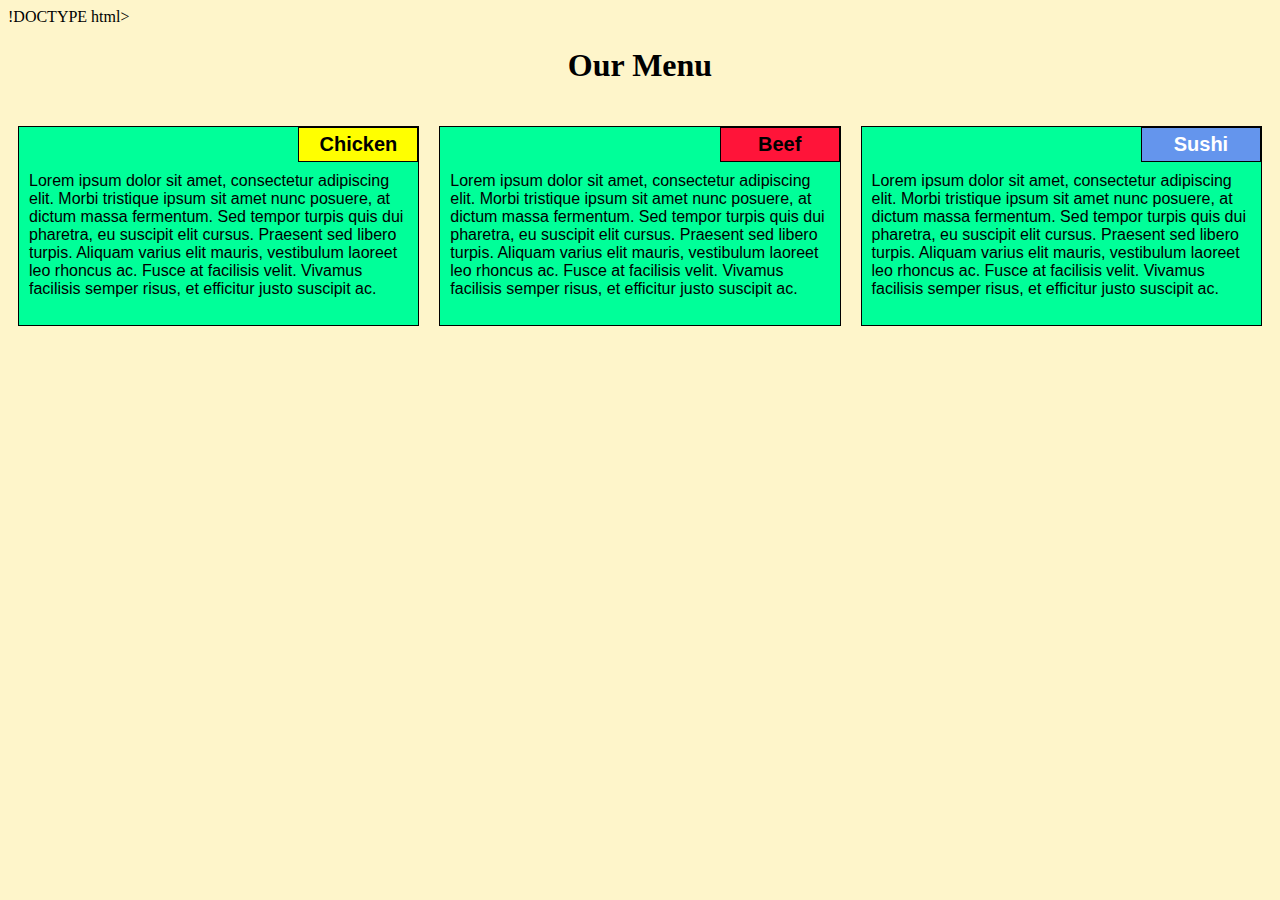
==== module-2 solution/index.html @ ea540e8e "Coursera Test" ====
!DOCTYPE html><html><head>	<meta charset="utf-8">
<meta name="viewport" content="width=device-width, initial-scale=1">
<link rel="stylesheet" type="text/css" href="css/styles.css">	<title>Module 2 Solution</title></head><body>	<h1>Our Menu</h1>	<div class="row">	<div class="container col-lg-4 col-md-6 col-sm-12">	<section>	<div id="chicken">	Chicken </div>	<p>	Lorem ipsum dolor sit amet, consectetur adipiscing elit. Morbi tristique ipsum sit amet nunc posuere, at dictum massa fermentum. Sed tempor turpis quis dui pharetra, eu suscipit elit cursus. Praesent sed libero turpis. Aliquam varius elit mauris, vestibulum laoreet leo rhoncus ac. Fusce at facilisis velit. Vivamus facilisis semper risus, et efficitur justo suscipit ac. </p>	</section>	</div>	<div class="container col-lg-4 col-md-6 col-sm-12">	<section>	<div id="beef">	Beef </div>	<p>	Lorem ipsum dolor sit amet, consectetur adipiscing elit. Morbi tristique ipsum sit amet nunc posuere, at dictum massa fermentum. Sed tempor turpis quis dui pharetra, eu suscipit elit cursus. Praesent sed libero turpis. Aliquam varius elit mauris, vestibulum laoreet leo rhoncus ac. Fusce at facilisis velit. Vivamus facilisis semper risus, et efficitur justo suscipit ac. </p>	</section>	</div>	<div class="container col-lg-4 col-md-12 col-sm-12">	<section>	<div id="sushi">	Sushi </div>	<p>	Lorem ipsum dolor sit amet, consectetur adipiscing elit. Morbi tristique ipsum sit amet nunc posuere, at dictum massa fermentum. Sed tempor turpis quis dui pharetra, eu suscipit elit cursus. Praesent sed libero turpis. Aliquam varius elit mauris, vestibulum laoreet leo rhoncus ac. Fusce at facilisis velit. Vivamus facilisis semper risus, et efficitur justo suscipit ac. </p>	</section>	</div>	</div></body></html>
---- module-2 solution/css/styles.css ----
/* Base Styles */

* {
	box-sizing: border-box;
}

h1 {
	font-family: Brushstroke, fantasy;
	color: #000000;
	text-align: center;
}

body {
	background-image: url("background.jpg");
	background-color: #FEF5CA;

}

p {
	padding: 10px;
	margin: 0;
}

.container {
	border: none;
	margin-left: auto;
	margin-right: auto;
	margin-top: 10px;
	margin-bottom: 10px;
	padding: 10px;
}

section {
	border:	1px solid black;
	background-color: #00FF99;
	width: 100%;
	height: 200px;
	font-family: Helvetica;
	color: black;
	position: relative;
	overflow: auto;
}

#chicken {
	border: 1px solid black;
	text-align: center;
	width: 30%;
	margin-left: 70%;
	font-family: Georgia,sans-serif;
	font-weight: bold;
	font-size: 125%;
	margin-bottom: 0;
	margin-top: 0;
	padding: 5px;
	background-color: #FFFF00;
}

#beef {
	border: 1px solid black;
	text-align: center;
	width: 30%;
	margin-left: 70%;
	font-family: Georgia,sans-serif;
	font-weight: bold;
	font-size: 125%;
	margin-bottom: 0;
	margin-top: 0;
	padding: 5px;
	background-color: #FF1439;
}

#sushi {
	border: 1px solid black;
	text-align: center;
	width: 30%;
	margin-left: 70%;
	font-family: Georgia,sans-serif;
	font-weight: bold;
	font-size: 125%;
	margin-bottom: 0;
	margin-top: 0;
	background-color: #6495ED;
	color: white;
	padding: 5px;
}

.row {
	width: 100%;
}

/* Desktop view */

@media (min-width: 992px) {
  .col-lg-1, .col-lg-2, .col-lg-3, .col-lg-4, .col-lg-5, .col-lg-6, .col-lg-7, .col-lg-8, .col-lg-9, .col-lg-10, .col-lg-11, .col-lg-12 {
    float: left;
  }

  .col-lg-1 {
    width: 8.33%;
  }
  .col-lg-2 {
    width: 16.66%;
  }
  .col-lg-3 {
    width: 25%;
  }
  .col-lg-4 {
    width: 33.33%;
  }
  .col-lg-5 {
    width: 41.66%;
  }
  .col-lg-6 {
    width: 50%;
  }
  .col-lg-7 {
    width: 58.33%;
  }
  .col-lg-8 {
    width: 66.66%;
  }
  .col-lg-9 {
    width: 74.99%;
  }
  .col-lg-10 {
    width: 83.33%;
  }
  .col-lg-11 {
    width: 91.66%;
  }
  .col-lg-12 {
    width: 100%;
  }

}

/* Tablet view */

@media (min-width: 768px) and (max-width: 991px) {
  .col-md-1, .col-md-2, .col-md-3, .col-md-4, .col-md-5, .col-md-6, .col-md-7, .col-md-8, .col-md-9, .col-md-10, .col-md-11, .col-md-12 {
    float: left;
  }

  .col-md-1 {
    width: 8.33%;
  }
  .col-md-2 {
    width: 16.66%;
  }
  .col-md-3 {
    width: 25%;
  }
  .col-md-4 {
    width: 33.33%;
  }
  .col-md-5 {
    width: 41.66%;
  }
  .col-md-6 {
    width: 50%;
  }
  .col-md-7 {
    width: 58.33%;
  }
  .col-md-8 {
    width: 66.66%;
  }
  .col-md-9 {
    width: 74.99%;
  }
  .col-md-10 {
    width: 83.33%;
  }
  .col-md-11 {
    width: 91.66%;
  }
  .col-md-12 {
    width: 100%;
  }
}

/* Mobile view */

@media (max-width: 768px) {
  .col-sm-1, .col-sm-2, .col-sm-3, .col-sm-4, .col-sm-5, .col-sm-6, .col-sm-7, .col-sm-8, .col-sm-9, .col-sm-10, .col-sm-11, .col-sm-12 {
 	float: left;
  }

  .col-sm-1 {
    width: 8.33%;
  }
  .col-sm-2 {
    width: 16.66%;
  }
  .col-sm-3 {
    width: 25%;
  }
  .col-sm-4 {
    width: 33.33%;
  }
  .col-sm-5 {
    width: 41.66%;
  }
  .col-sm-6 {
    width: 50%;
  }
  .col-sm-7 {
    width: 58.33%;
  }
  .col-sm-8 {
    width: 66.66%;
  }
  .col-sm-9 {
    width: 74.99%;
  }
  .col-sm-10 {
    width: 83.33%;
  }
  .col-sm-11 {
    width: 91.66%;
  }
  .col-sm-12 {
    width: 100%;
  }
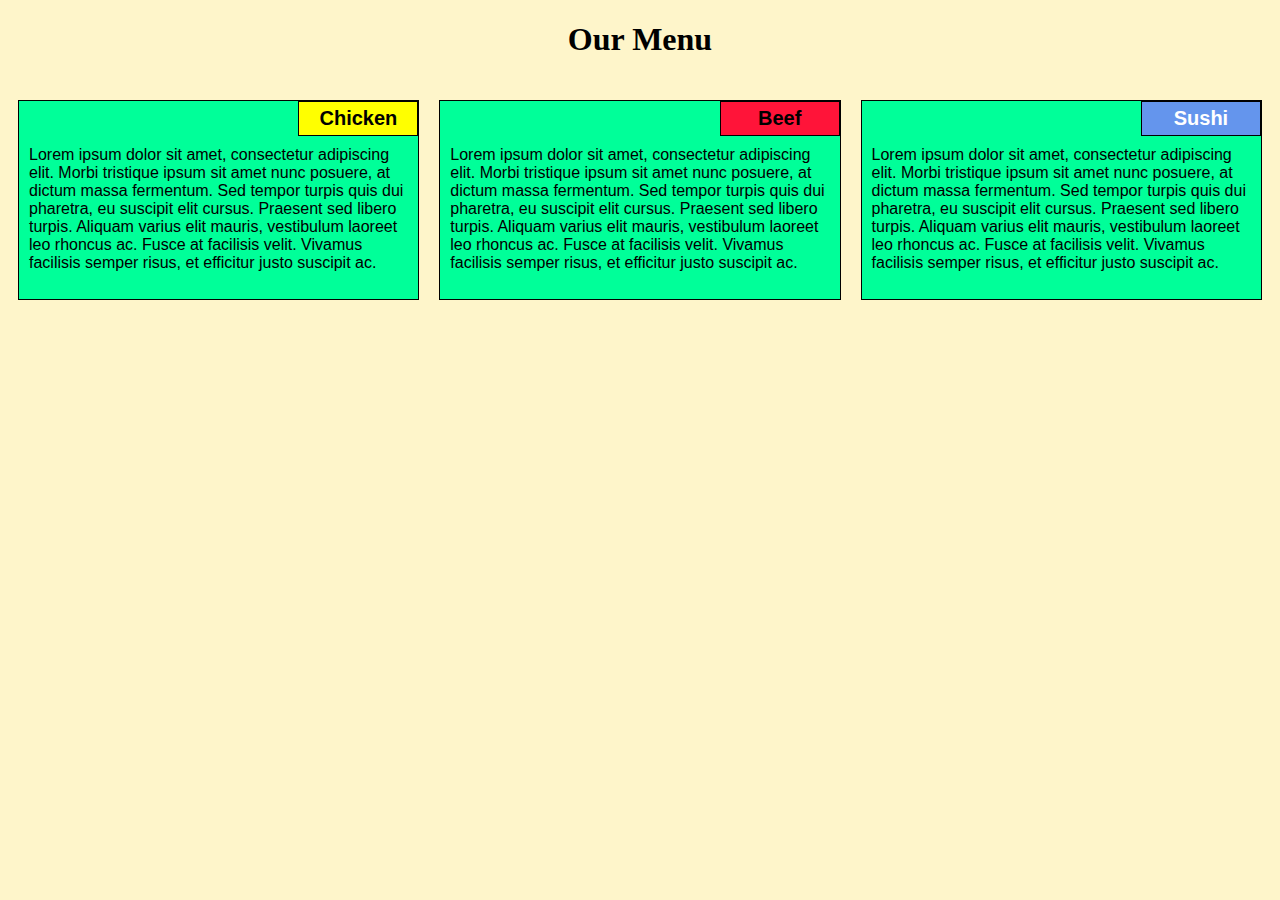
==== commit 23b1b683: "Update index.html" ====
--- a/module-2 solution/index.html
+++ b/module-2 solution/index.html
@@ -1,3 +1,3 @@
-!DOCTYPE html><html><head>	<meta charset="utf-8">
+<!DOCTYPE html><html><head>	<meta charset="utf-8">
 <meta name="viewport" content="width=device-width, initial-scale=1">
-<link rel="stylesheet" type="text/css" href="css/styles.css">	<title>Module 2 Solution</title></head><body>	<h1>Our Menu</h1>	<div class="row">	<div class="container col-lg-4 col-md-6 col-sm-12">	<section>	<div id="chicken">	Chicken </div>	<p>	Lorem ipsum dolor sit amet, consectetur adipiscing elit. Morbi tristique ipsum sit amet nunc posuere, at dictum massa fermentum. Sed tempor turpis quis dui pharetra, eu suscipit elit cursus. Praesent sed libero turpis. Aliquam varius elit mauris, vestibulum laoreet leo rhoncus ac. Fusce at facilisis velit. Vivamus facilisis semper risus, et efficitur justo suscipit ac. </p>	</section>	</div>	<div class="container col-lg-4 col-md-6 col-sm-12">	<section>	<div id="beef">	Beef </div>	<p>	Lorem ipsum dolor sit amet, consectetur adipiscing elit. Morbi tristique ipsum sit amet nunc posuere, at dictum massa fermentum. Sed tempor turpis quis dui pharetra, eu suscipit elit cursus. Praesent sed libero turpis. Aliquam varius elit mauris, vestibulum laoreet leo rhoncus ac. Fusce at facilisis velit. Vivamus facilisis semper risus, et efficitur justo suscipit ac. </p>	</section>	</div>	<div class="container col-lg-4 col-md-12 col-sm-12">	<section>	<div id="sushi">	Sushi </div>	<p>	Lorem ipsum dolor sit amet, consectetur adipiscing elit. Morbi tristique ipsum sit amet nunc posuere, at dictum massa fermentum. Sed tempor turpis quis dui pharetra, eu suscipit elit cursus. Praesent sed libero turpis. Aliquam varius elit mauris, vestibulum laoreet leo rhoncus ac. Fusce at facilisis velit. Vivamus facilisis semper risus, et efficitur justo suscipit ac. </p>	</section>	</div>	</div></body></html>+<link rel="stylesheet" type="text/css" href="css/styles.css">	<title>Module 2 Solution</title></head><body>	<h1>Our Menu</h1>	<div class="row">	<div class="container col-lg-4 col-md-6 col-sm-12">	<section>	<div id="chicken">	Chicken </div>	<p>	Lorem ipsum dolor sit amet, consectetur adipiscing elit. Morbi tristique ipsum sit amet nunc posuere, at dictum massa fermentum. Sed tempor turpis quis dui pharetra, eu suscipit elit cursus. Praesent sed libero turpis. Aliquam varius elit mauris, vestibulum laoreet leo rhoncus ac. Fusce at facilisis velit. Vivamus facilisis semper risus, et efficitur justo suscipit ac. </p>	</section>	</div>	<div class="container col-lg-4 col-md-6 col-sm-12">	<section>	<div id="beef">	Beef </div>	<p>	Lorem ipsum dolor sit amet, consectetur adipiscing elit. Morbi tristique ipsum sit amet nunc posuere, at dictum massa fermentum. Sed tempor turpis quis dui pharetra, eu suscipit elit cursus. Praesent sed libero turpis. Aliquam varius elit mauris, vestibulum laoreet leo rhoncus ac. Fusce at facilisis velit. Vivamus facilisis semper risus, et efficitur justo suscipit ac. </p>	</section>	</div>	<div class="container col-lg-4 col-md-12 col-sm-12">	<section>	<div id="sushi">	Sushi </div>	<p>	Lorem ipsum dolor sit amet, consectetur adipiscing elit. Morbi tristique ipsum sit amet nunc posuere, at dictum massa fermentum. Sed tempor turpis quis dui pharetra, eu suscipit elit cursus. Praesent sed libero turpis. Aliquam varius elit mauris, vestibulum laoreet leo rhoncus ac. Fusce at facilisis velit. Vivamus facilisis semper risus, et efficitur justo suscipit ac. </p>	</section>	</div>	</div></body></html>
